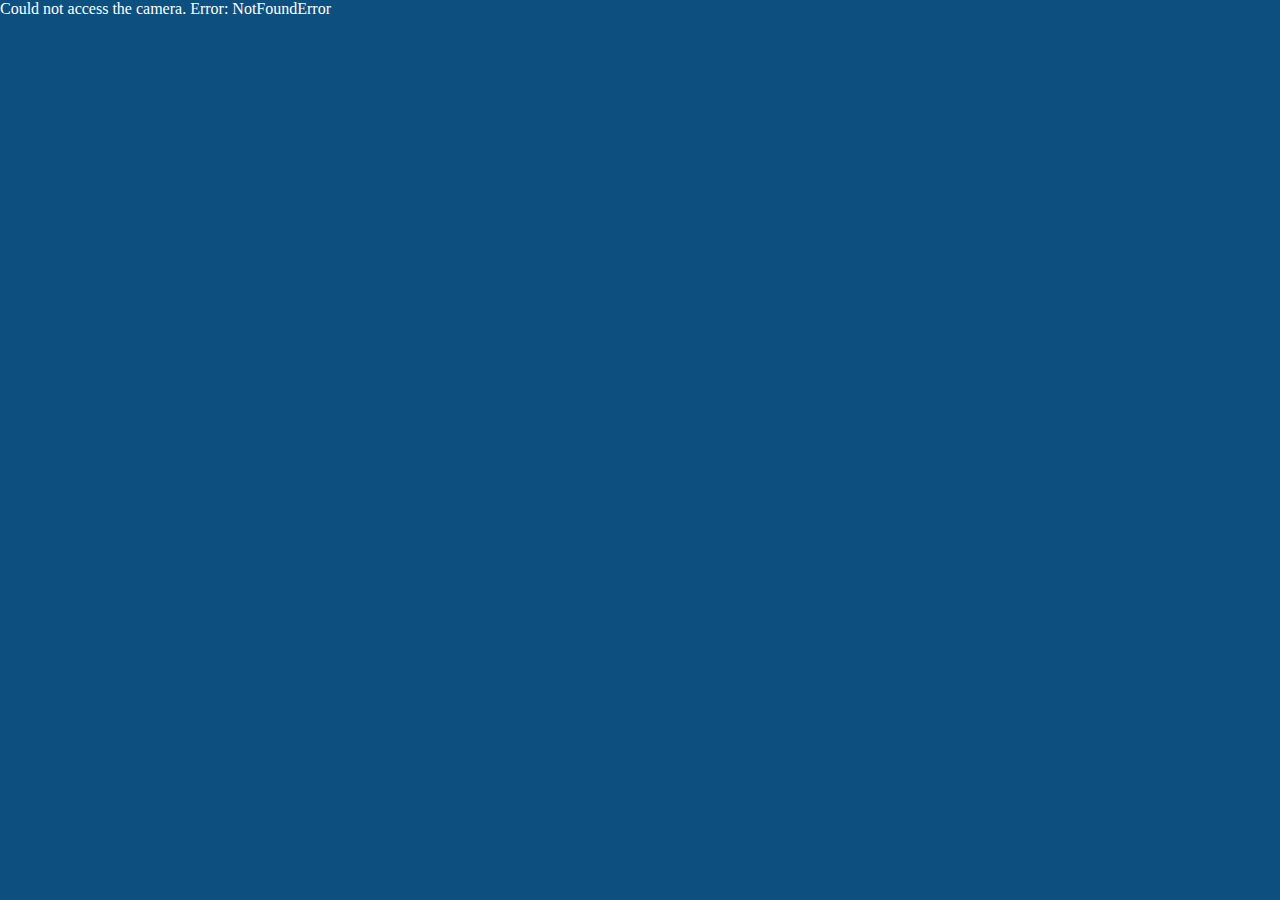
==== web_app/index.html @ 5303ce71 "Fix webcam object-fit issue in Chrome" ====
<!DOCTYPE html>
<html lang="en">
<head>
    <meta charset="UTF-8">
    <title>Who is your celebrity look-alike?</title>
    <meta name="viewport" content="width=device-width, initial-scale=1">
    <meta name="author" content="Iver Jordal">

    <link rel="stylesheet" href="style/style.css" type="text/css">

    <script src="lib/jquery-3.3.1.js"></script>
    <script src="lib/particles.min.js"></script>
</head>
<body id="body">

<header>
    <h1>Who is your celebrity look-alike?</h1>
</header>

<div class="wrapper">
    <div class="video-wrapper">
        <video autoplay class="webcam"></video>
    </div>
    <img class="snapshot" src="img/head_outline.png">
    <img class="look-alike" id="look-alike0" src="img/transparent.gif">
    <img class="look-alike" id="look-alike1" src="img/transparent.gif">
    <img class="look-alike" id="look-alike2" src="img/transparent.gif">
    <img class="look-alike" id="look-alike3" src="img/transparent.gif">
    <img class="look-alike" id="look-alike4" src="img/transparent.gif">
    <p class="you-look-like">You look like</p>
    <p class="celebrity-name"></p>
</div>
<p class="call-to-action">Pose for a selfie and press space</p>

<audio id="snapshot-sound">
    <source src="sounds/260138__kwahmah-02__1bramcamera.flac" type="audio/flac">
</audio>

<script src="src/app.js"></script>
</body>
</html>
---- web_app/style/style.css ----
html, body {
    width: 100%;
    height: 100%;
    overflow: hidden;
}

@font-face {
    font-family: BebasNeueBold;
    src: url('BebasNeue Bold.otf');
}

@font-face {
    font-family: BebasNeueRegular;
    src: url('BebasNeue Regular.otf');
}

body {
    margin: 0;
    color: white;
    background-color: #0D5080;
    position: relative;
}

.particles-js-canvas-el {
    z-index: -1;
    position: absolute;
    top: 0;
}

h1 {
    font-family: BebasNeueBold, georgia, serif;
    text-align: center;
    font-size: 3.6vw;
    letter-spacing: 0.18vw;
}

p {
    font-family: BebasNeueRegular, georgia, serif;
    letter-spacing: 0.1vw;
    font-size: 2.5vw;
    text-align: center;
}

p.call-to-action {
    margin-top: 2rem;
}

p.you-look-like {
    display: none;
    position: absolute;
    width: 36vw;
    top: 35.5vw;
    left: -22vw;
}

p.celebrity-name {
    display: none;
    position: absolute;
    width: 36vw;
    top: 35.5vw;
    left: 22vw;
}

.wrapper {
    display: block;
    margin-left: auto;
    margin-right: auto;
    position: relative;
    width: 36vw;
    height: 36vw;
}

.video-wrapper {
    position: absolute;
    width: 36vw;
    height: 36vw;
    overflow: hidden;
}

.snapshot {
    z-index: 2;
}

.webcam {
    z-index: 1;
    transform: rotateY(180deg);
}

.look-alike {
    z-index: 1;
}

.webcam, .snapshot, .look-alike {
    width: 36vw;
    height: 36vw;
    object-fit: cover;
    position: absolute;
}

.snapshot.active {
    animation: snapshot-animation 2s;
    animation-fill-mode: forwards;
}

.look-alike.active {
    animation: look-alike-animation 2s;
    animation-fill-mode: forwards;
}

@keyframes snapshot-animation {
    0% {
        transform: rotate(0deg) rotateY(180deg);
        filter: brightness(500%);
        left: 0;
    }
    9% {
        filter: brightness(100%)
    }
    70% {
        transform: rotate(-6deg) rotateY(180deg);
        left: 0;
    }
    100% {
        transform: rotate(-360deg) rotateY(180deg);
        left: -22vw;
    }
}

@keyframes look-alike-animation {
    0% {
        transform: rotate(0deg);
        left: 0;
    }
    70% {
        transform: rotate(-6deg);
        left: 0;
    }
    100% {
        transform: rotate(360deg);
        left: 22vw;
    }
}
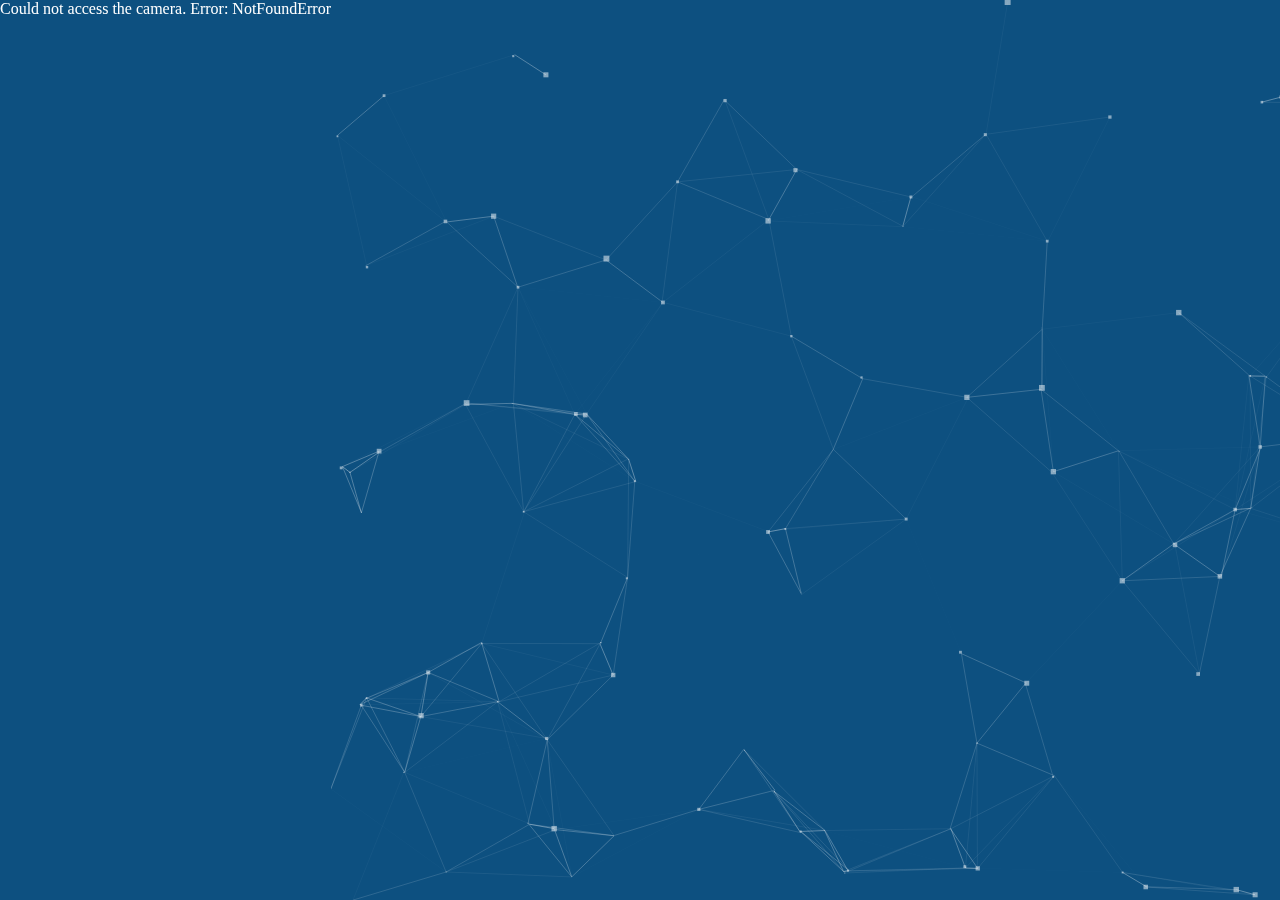
==== commit 05ebbdf4: "Don't propose low-res celebrity images" ====
--- a/web_app/index.html
+++ b/web_app/index.html
@@ -27,7 +27,7 @@
     <img class="look-alike" id="look-alike2" src="img/transparent.gif">
     <img class="look-alike" id="look-alike3" src="img/transparent.gif">
     <img class="look-alike" id="look-alike4" src="img/transparent.gif">
-    <p class="you-look-like">You look like</p>
+    <p class="you-look-like">You</p>
     <p class="celebrity-name"></p>
 </div>
 <p class="call-to-action">Pose for a selfie and press space</p>
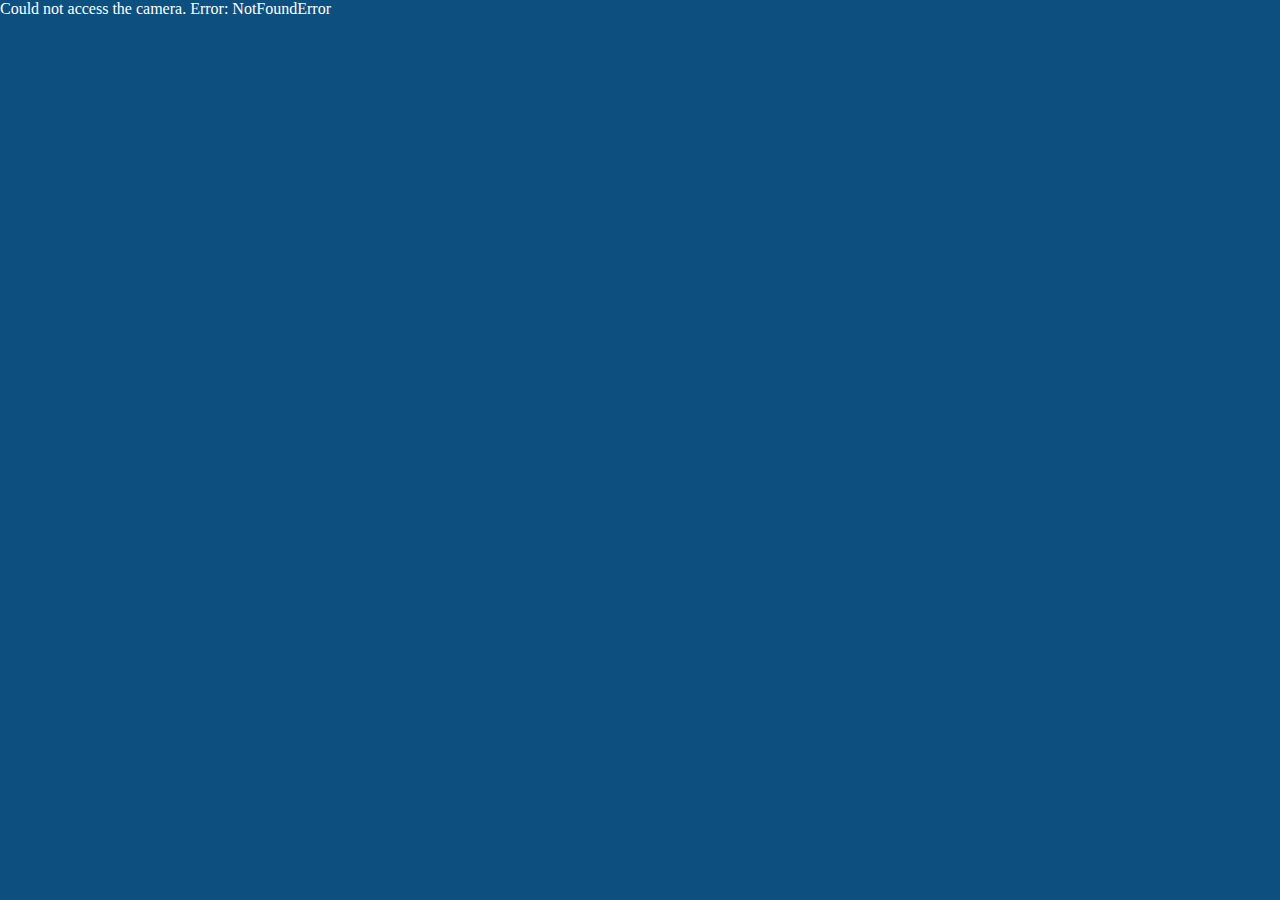
==== commit 475dce7b: "Try a less assumptive header" ====
--- a/web_app/index.html
+++ b/web_app/index.html
@@ -2,7 +2,7 @@
 <html lang="en">
 <head>
     <meta charset="UTF-8">
-    <title>Who is your celebrity look-alike?</title>
+    <title>Find out if you have a celebrity look-alike</title>
     <meta name="viewport" content="width=device-width, initial-scale=1">
     <meta name="author" content="Iver Jordal">
 
@@ -14,7 +14,7 @@
 <body id="body">
 
 <header>
-    <h1>Who is your celebrity look-alike?</h1>
+    <h1>Find out if you have a celebrity look-alike</h1>
 </header>
 
 <div class="wrapper">
--- a/web_app/style/style.css
+++ b/web_app/style/style.css
@@ -83,7 +83,7 @@
 
 .webcam {
     z-index: 1;
-    transform: rotateY(180deg);
+    transform: rotateY(180deg) scale(1.5); /* scale for digital zoom */
 }
 
 .look-alike {
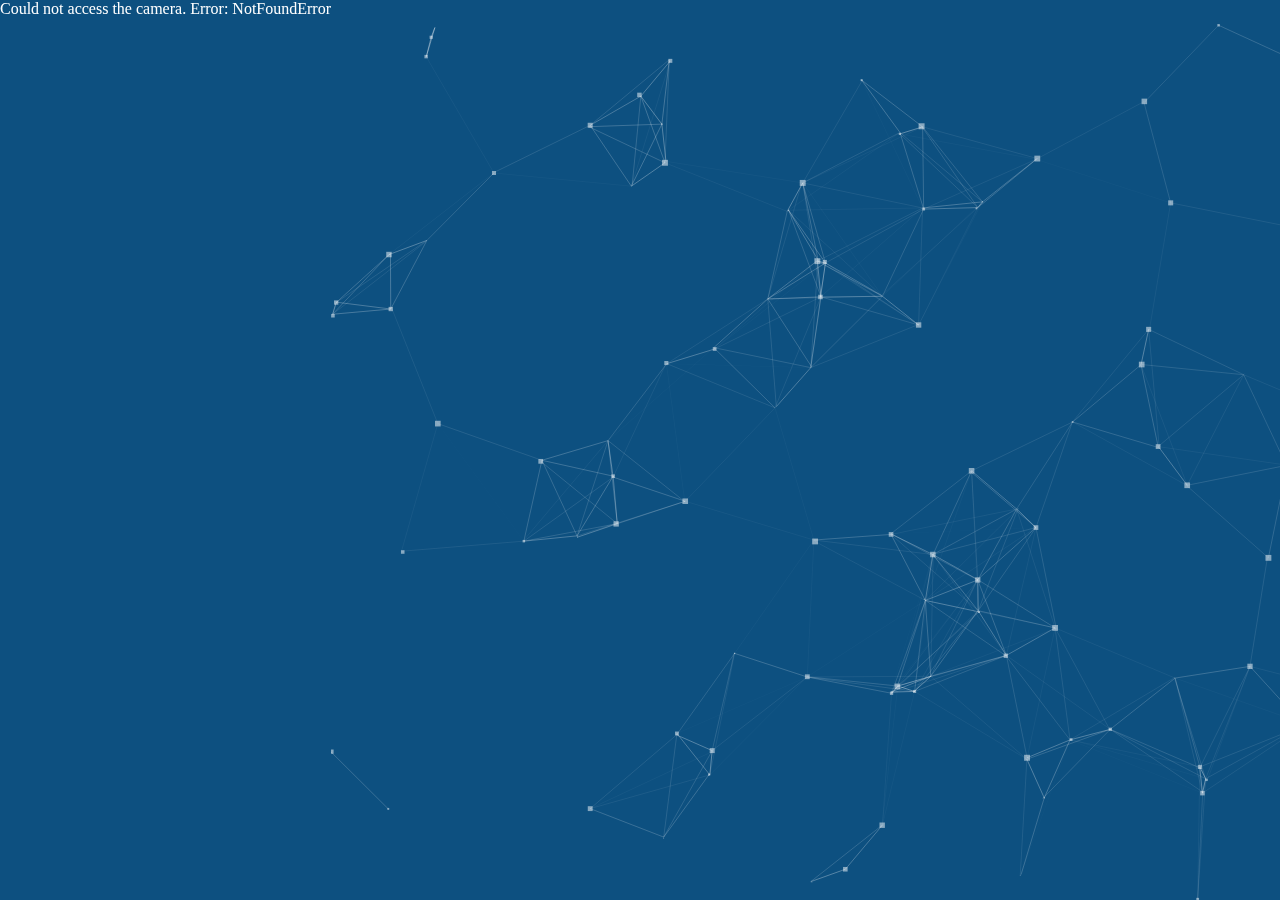
==== commit 8edebe65: "Reword the call to action" ====
--- a/web_app/index.html
+++ b/web_app/index.html
@@ -30,7 +30,7 @@
     <p class="you-look-like">You</p>
     <p class="celebrity-name"></p>
 </div>
-<p class="call-to-action">Pose for a selfie and press space</p>
+<p class="call-to-action">Pose like a celebrity and press space</p>
 
 <audio id="snapshot-sound">
     <source src="sounds/260138__kwahmah-02__1bramcamera.flac" type="audio/flac">
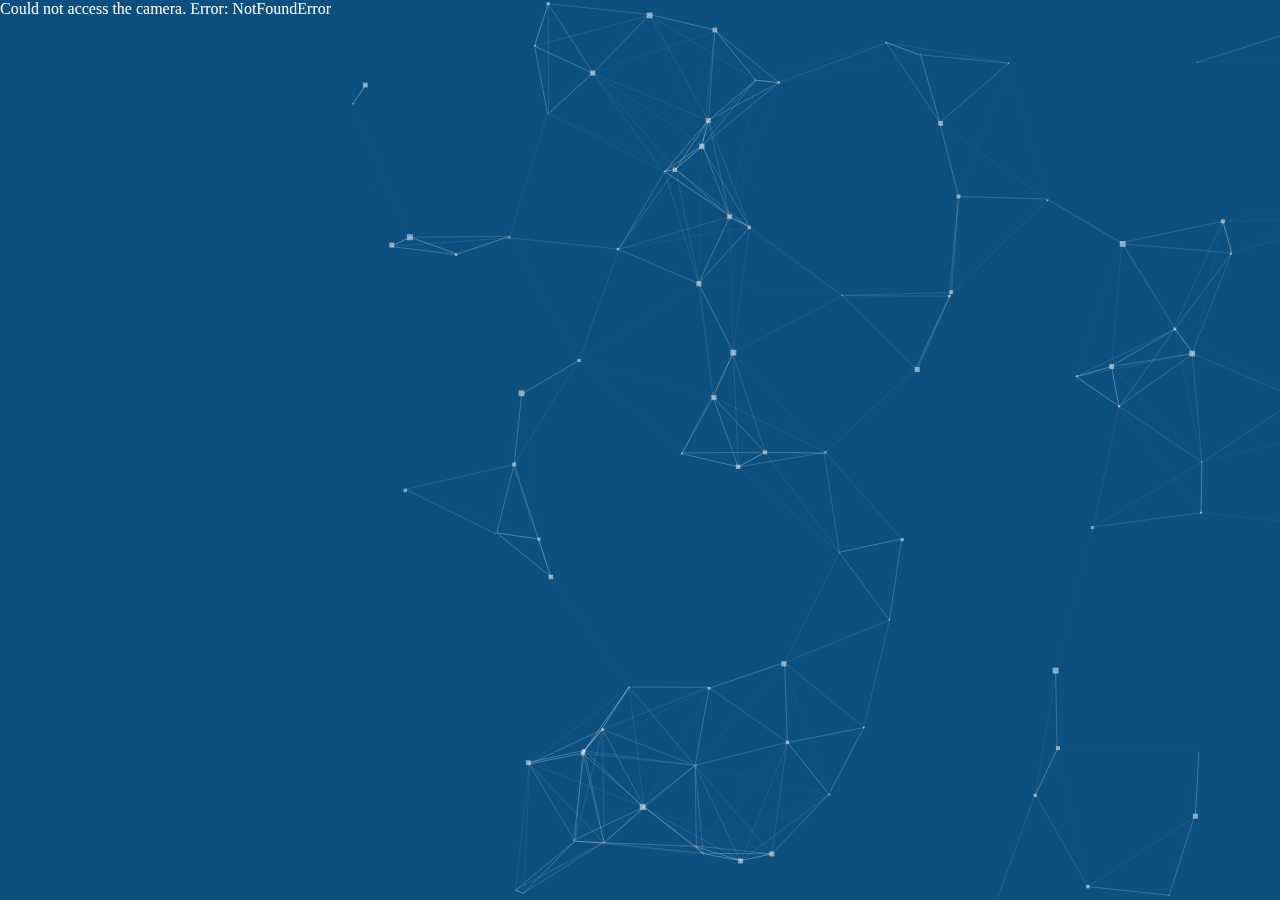
==== commit a19ba0c0: "Add replay button" ====
--- a/web_app/index.html
+++ b/web_app/index.html
@@ -31,6 +31,7 @@
     <p class="celebrity-name"></p>
 </div>
 <p class="call-to-action">Pose like a celebrity and press space</p>
+<img id="replay-button" src="img/replay-512.png">
 
 <audio id="snapshot-sound">
     <source src="sounds/260138__kwahmah-02__1bramcamera.flac" type="audio/flac">
--- a/web_app/style/style.css
+++ b/web_app/style/style.css
@@ -107,6 +107,16 @@
     animation-fill-mode: forwards;
 }
 
+#replay-button {
+    position: absolute;
+    right: 2vw;
+    bottom: 2vw;
+    width: 5vw;
+    height: 5vw;
+    cursor: pointer;
+    display: none;
+}
+
 @keyframes snapshot-animation {
     0% {
         transform: rotate(0deg) rotateY(180deg);
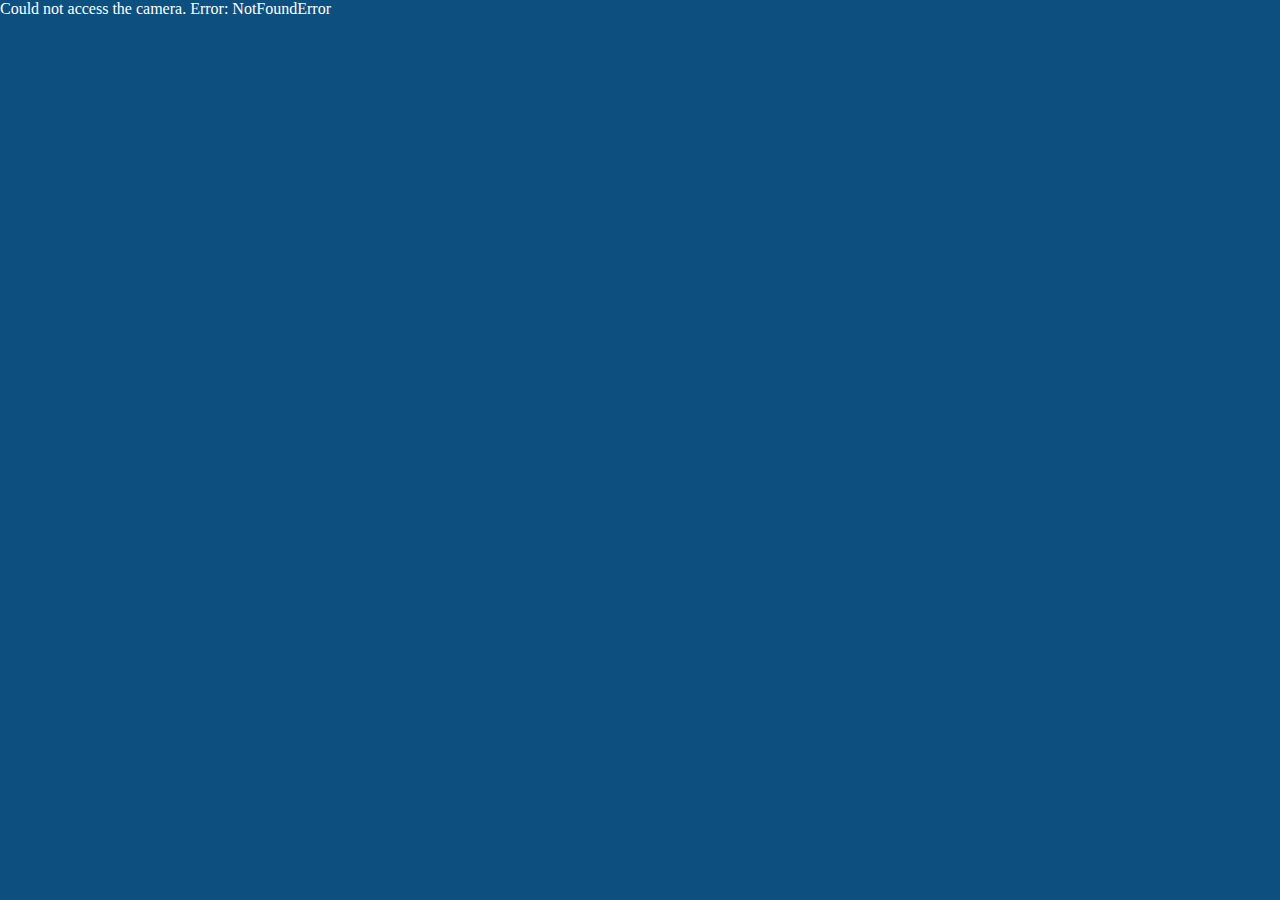
==== commit af0a5383: "Tweak header" ====
--- a/web_app/index.html
+++ b/web_app/index.html
@@ -14,7 +14,7 @@
 <body id="body">
 
 <header>
-    <h1>Find out if you have a celebrity look-alike</h1>
+    <h1>Do you have a celebrity look-alike?</h1>
 </header>
 
 <div class="wrapper">
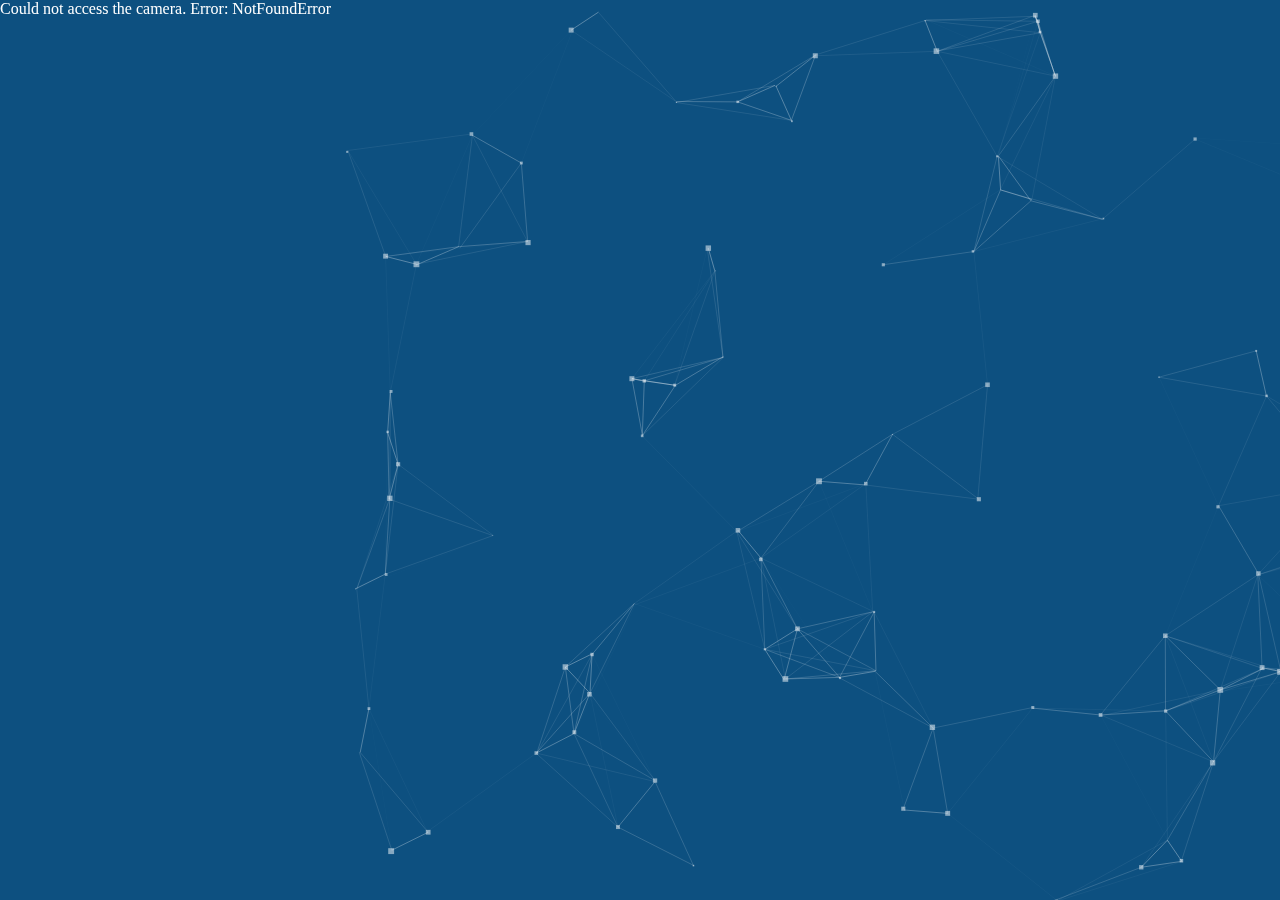
==== commit 2352d811: "Update title" ====
--- a/web_app/index.html
+++ b/web_app/index.html
@@ -2,7 +2,7 @@
 <html lang="en">
 <head>
     <meta charset="UTF-8">
-    <title>Find out if you have a celebrity look-alike</title>
+    <title>Celebrity look-alike</title>
     <meta name="viewport" content="width=device-width, initial-scale=1">
     <meta name="author" content="Iver Jordal">
 
@@ -31,7 +31,7 @@
     <p class="celebrity-name"></p>
 </div>
 <p class="call-to-action">Pose like a celebrity and press space</p>
-<img id="replay-button" src="img/replay-512.png">
+<img id="replay-button" src="img/replay-512.png" title="Replay last result">
 
 <audio id="snapshot-sound">
     <source src="sounds/260138__kwahmah-02__1bramcamera.flac" type="audio/flac">
